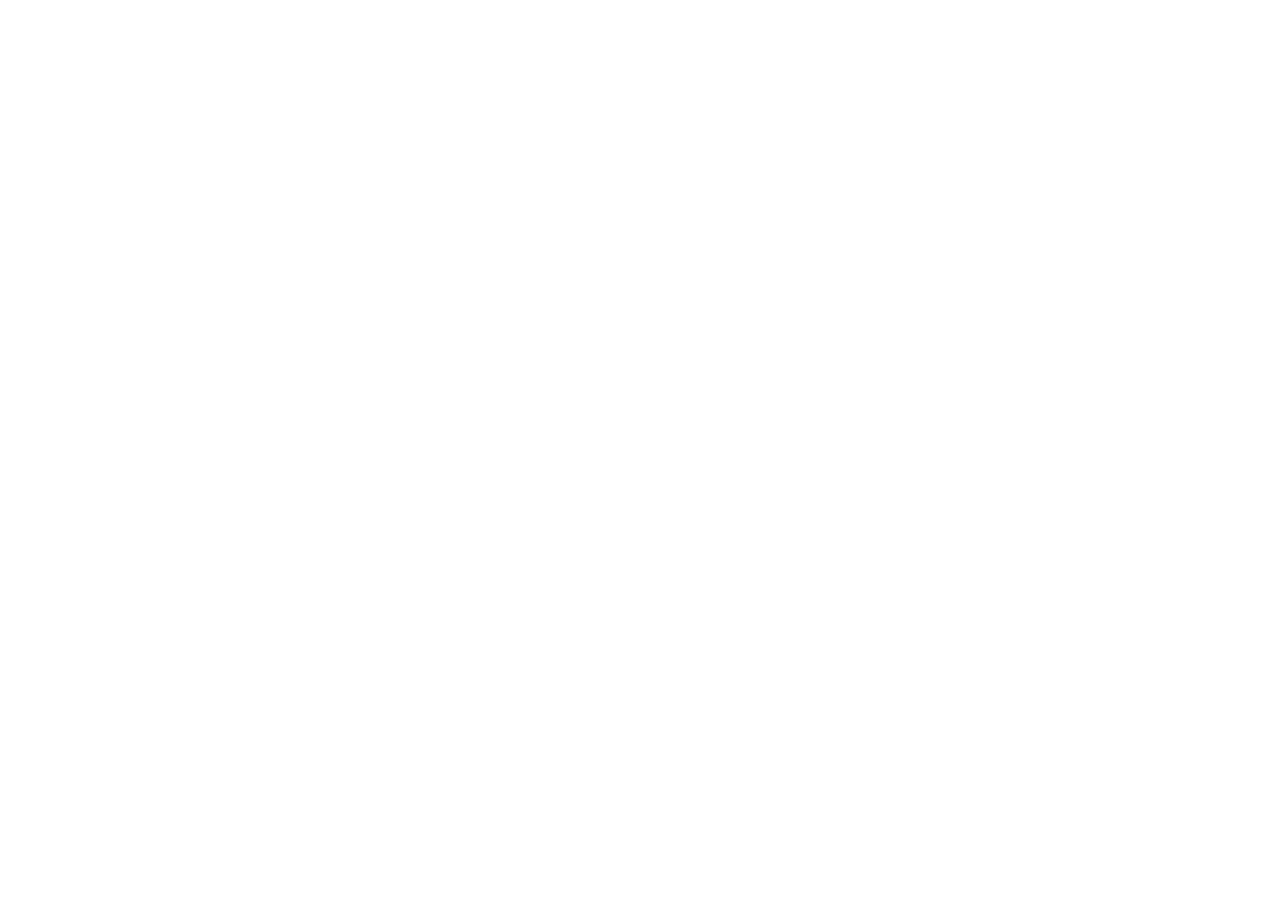
==== index.html @ 5e0cf3bf "Add files via upload" ====
<!DOCTYPE html><html lang="en"><head><meta http-equiv="Content-Type" content="text/html; charset=utf-8"><meta name="viewport" content="width=device-width,initial-scale=1,shrink-to-fit=no"><meta name="theme-color" content="#000000"><meta name="robots" content="noindex, nofollow, noimageindex"><link rel="icon" href="favicon.ico" type="image/x-icon"><link rel="shortcut icon" href="favicon.ico" type="image/x-icon"><link href="css/css2.css" rel="stylesheet"><link href="css/view.0.0.80.css" rel="stylesheet"><title>Escape Room Geschichte Mensch-Maschine</title><link href="css/main.7c04226c.css" rel="stylesheet"><link rel="stylesheet" href="css/css_4.css" media="all"><link rel="stylesheet" href="css/css_1.css" media="all"><link rel="stylesheet" href="css/css.css" media="all"><link rel="stylesheet" href="css/css_5.css" media="all"><link rel="stylesheet" href="css/css_2.css" media="all"><link rel="stylesheet" href="css.html" media="all"><link rel="stylesheet" href="css_1.html" media="all"><link rel="stylesheet" href="css/css_3.css" media="all"><link rel="stylesheet" href="css/css_6.css" media="all"><style>body,
      html {
        padding: 0 !important;
      }</style></head><body><noscript>You need to enable JavaScript to run this app.</noscript><script>window.dataBase64="[base64]/[base64]/[base64]/[base64]/[base64]/[base64]/[base64]/[base64]/[base64]/[base64]/[base64]/[base64]/[base64]/[base64]/[base64]/[base64]/[base64]/[base64]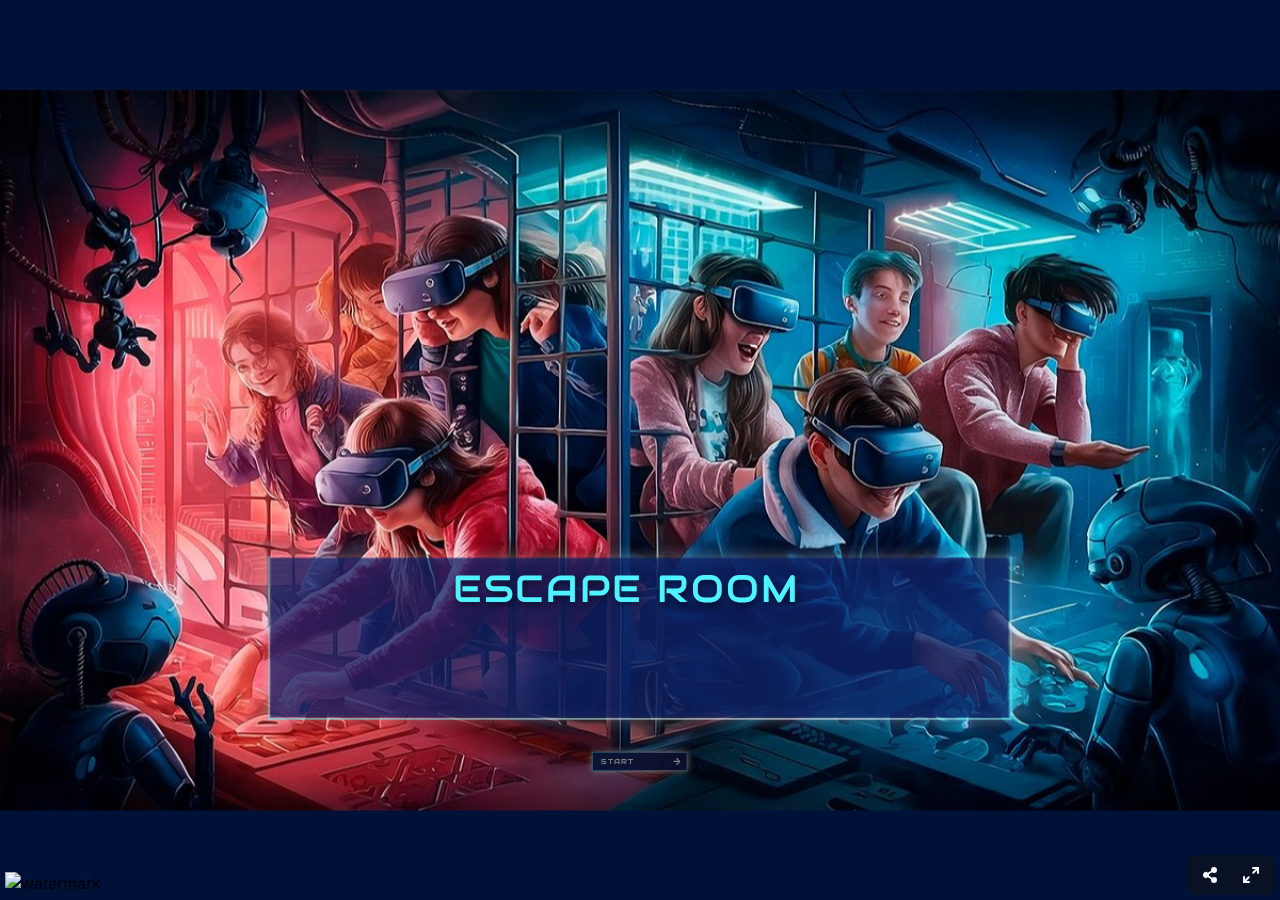
